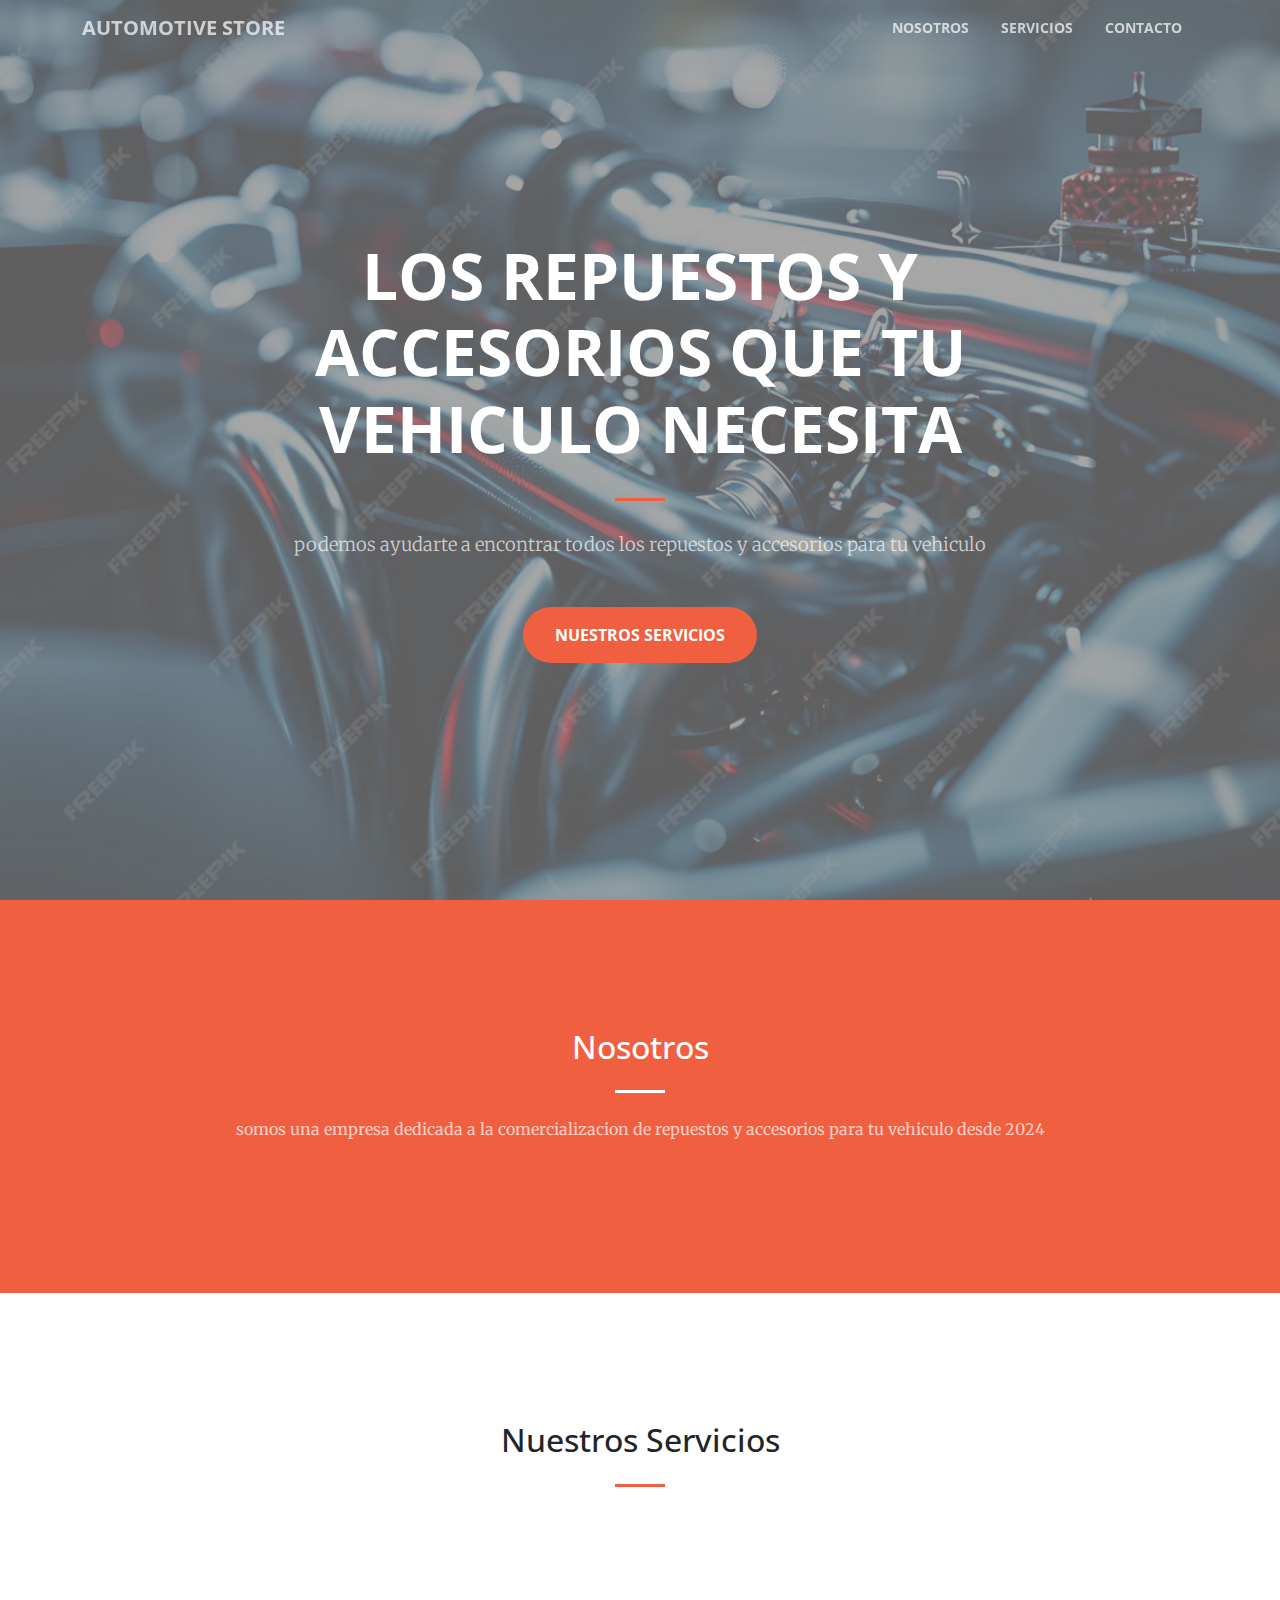
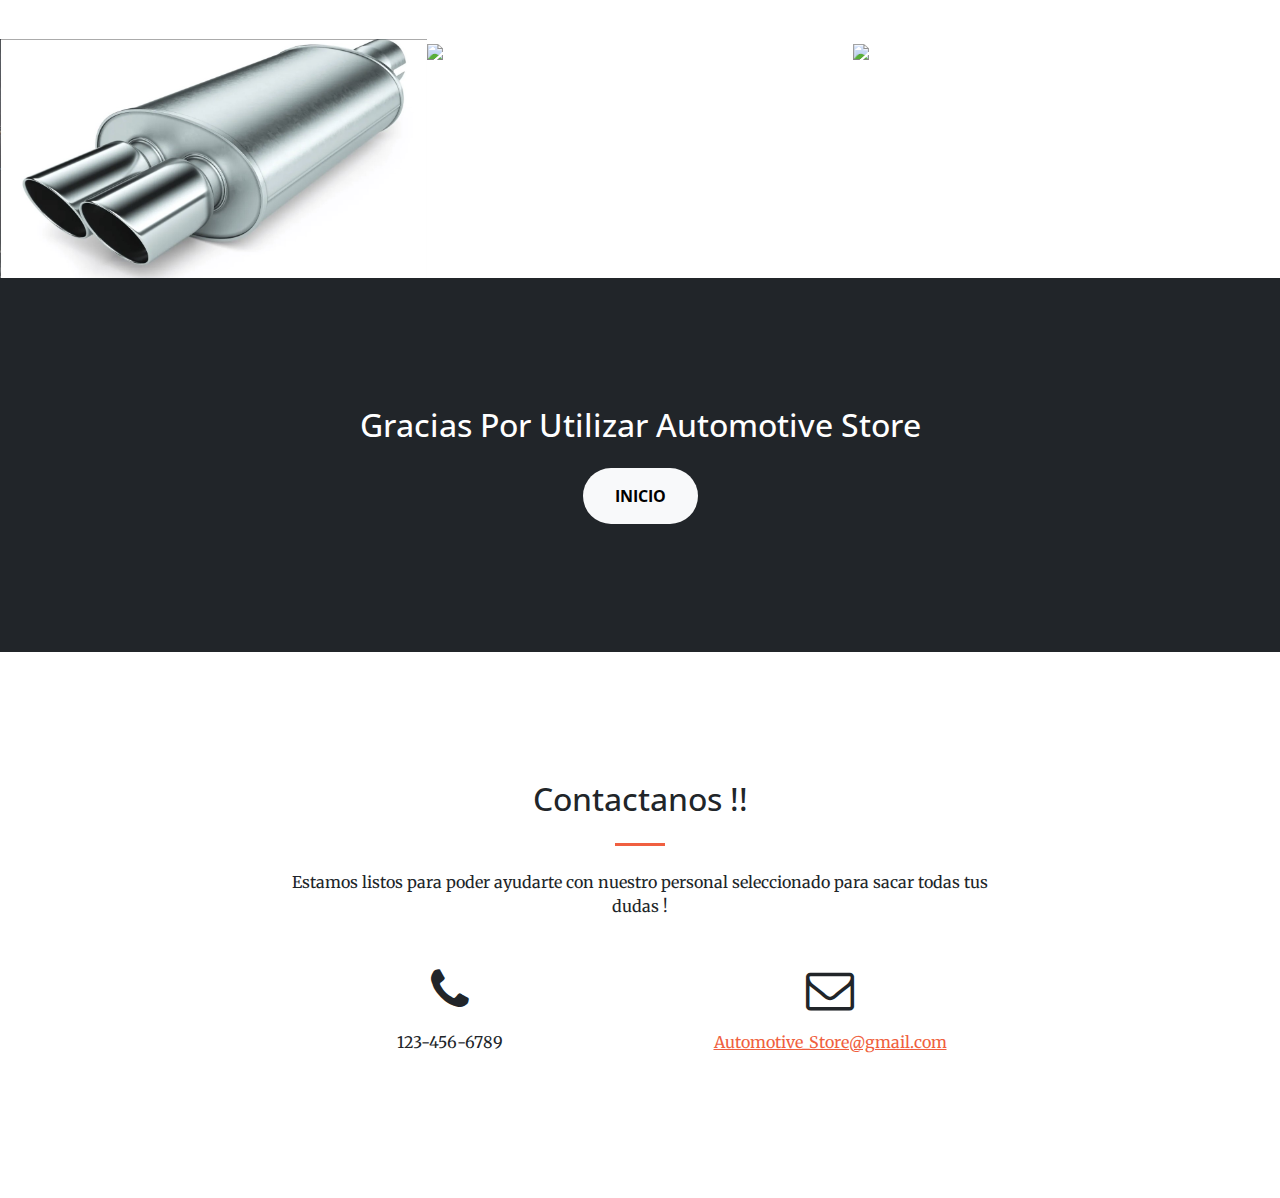
==== Front/index.html @ e533b661 "front y back inicial" ====
<!DOCTYPE html>
<html>

<head>
    <meta charset="utf-8">
    <meta name="viewport" content="width=device-width, initial-scale=1.0, shrink-to-fit=no">
    <title>Home - Brand</title>
    <link rel="stylesheet" href="assets/bootstrap/css/bootstrap.min.css">
    <link rel="stylesheet" href="https://fonts.googleapis.com/css?family=Open+Sans:300italic,400italic,600italic,700italic,800italic,400,300,600,700,800">
    <link rel="stylesheet" href="https://fonts.googleapis.com/css?family=Merriweather:400,300,300italic,400italic,700,700italic,900,900italic">
    <link rel="stylesheet" href="https://cdnjs.cloudflare.com/ajax/libs/font-awesome/4.7.0/css/font-awesome.min.css">
    <link rel="stylesheet" href="https://cdnjs.cloudflare.com/ajax/libs/aos/2.3.4/aos.css">
    <link rel="stylesheet" href="https://cdnjs.cloudflare.com/ajax/libs/baguettebox.js/1.10.0/baguetteBox.min.css">
</head>

<body id="page-top" data-bs-spy="scroll" data-bs-target="#mainNav" data-bs-offset="57">
    <nav class="navbar navbar-light navbar-expand-lg fixed-top" id="mainNav">
        <div class="container"><a class="navbar-brand" href="#page-top">AUTOMOTIVE STORE</a><button data-bs-toggle="collapse" data-bs-target="#navbarResponsive" class="navbar-toggler navbar-toggler-right" type="button" aria-controls="navbarResponsive" aria-expanded="false" aria-label="Toggle navigation"><i class="fa fa-align-justify"></i></button>
            <div class="collapse navbar-collapse" id="navbarResponsive">
                <ul class="navbar-nav ms-auto">
                    <li class="nav-item"><a class="nav-link" href="#about">Nosotros</a></li>
                    <li class="nav-item"><a class="nav-link" href="#services">Servicios</a></li>
                    
                    <li class="nav-item"><a class="nav-link" href="#contact">Contacto</a></li>
                </ul>
            </div>
        </div>
    </nav>
    <header class="text-center text-white d-flex masthead" style="background-image:url('assets/img/thumbnails/motor1.jpg');">
        <div class="container my-auto">
            <div class="row">
                <div class="col-lg-10 mx-auto">
                    <h1 class="text-uppercase"><strong>LOS REPUESTOS Y ACCESORIOS QUE TU VEHICULO NECESITA</strong></h1>
                    <hr>
                </div>
            </div>
            <div class="col-lg-8 mx-auto">
                <p class="text-faded mb-5">podemos ayudarte a encontrar todos los repuestos y accesorios para tu vehiculo</p><a class="btn btn-primary btn-xl" role="button" href="#services">Nuestros Servicios</a>
            </div>
        </div>
    </header>
    <section id="about" class="bg-primary">
        <div class="container">
            <div class="row">
                <div class="col offset-lg-8 text-center mx-auto">
                    <h2 class="text-white section-heading">Nosotros</h2>
                    <hr class="light my-4">
                    <p class="text-faded mb-4">somos una empresa dedicada a la comercializacion de repuestos y accesorios para tu vehiculo desde 2024</a>
                </div>
            </div>
        </div>
    </section>
    <section id="services">
        <div class="container">
            <div class="row">
                <div class="col-lg-12 text-center">
                    <h2 class="section-heading">Nuestros Servicios</h2>
                    <hr class="my-4">
                </div>
            </div>
        </div>
   
    </section>
    <section id="portfolio" class="p-0">
        <div class="container-fluid p-0">
            <div class="row g-0 popup-gallery">
                <div class="col-sm-6 col-lg-4"><a class="portfolio-box" href="consultarArticulo.html" target="_blank"><img class="img-fluid" src="assets/img/thumbnails/1.jpg">
                        <div class="portfolio-box-caption">
                            <div class="portfolio-box-caption-content">
                                <div class="project-category text-faded"><span>Categoria</span></div>
                                <div class="project-name"><span>Consultar Articulos</span></div>
                            </div>
                        </div>
                    </a></div>
                <div class="col-sm-6 col-lg-4"><a class="portfolio-box" href="assets/img/fullsize/2.jpg"><img class="img-fluid" src="assets/img/thumbnails/2.jpg">
                        <div class="portfolio-box-caption">
                            <div class="portfolio-box-caption-content">
                                <div class="project-category text-faded"><span>Categoria</span></div>
                                <div class="project-name"><span>Clientes</span></div>
                            </div>
                        </div>
                    </a></div>
                <div class="col-sm-6 col-lg-4"><a class="portfolio-box" href="consultarServicio.html"><img class="img-fluid" src="assets/img/thumbnails/3.jpg">
                        <div class="portfolio-box-caption">
                            <div class="portfolio-box-caption-content">
                                <div class="project-category text-faded"><span>Categoria</span></div>
                                <div class="project-name"><span>Servicios</span></div>
                            </div>
                        </div>
                    </a></div>
               
            </div>
        </div>
    </section>
    <section class="text-white bg-dark">
        <div class="container text-center">
            <h2 class="mb-4">Gracias Por Utilizar Automotive Store</h2><a class="btn btn-light btn-xl sr-button" role="button" data-aos="zoom-in" data-aos-duration="400" data-aos-once="true" href="#">INICIO</a>
        </div>
    </section>
    <section id="contact">
        <div class="container">
            <div class="row">
                <div class="col-lg-8 text-center mx-auto">
                    <h2 class="section-heading">Contactanos !!</h2>
                    <hr class="my-4">
                    <p class="mb-5">Estamos listos para poder ayudarte con nuestro personal seleccionado para sacar todas tus dudas !</p>
                </div>
            </div>
            <div class="row">
                <div class="col-lg-4 text-center ms-auto"><i class="fa fa-phone fa-3x mb-3 sr-contact" data-aos="zoom-in" data-aos-duration="300" data-aos-once="true"></i>
                    <p>123-456-6789</p>
                </div>
                <div class="col-lg-4 text-center me-auto"><i class="fa fa-envelope-o fa-3x mb-3 sr-contact" data-aos="zoom-in" data-aos-duration="300" data-aos-delay="300" data-aos-once="true"></i>
                    <p><a href="mailto:your-email@your-domain.com">Automotive_Store@gmail.com</a></p>
                </div>
            </div>
        </div>
    </section>
    <script src="https://cdn.jsdelivr.net/npm/bootstrap@5.0.1/dist/js/bootstrap.bundle.min.js"></script>
    <script src="https://cdnjs.cloudflare.com/ajax/libs/aos/2.3.4/aos.js"></script>
    <script src="https://cdnjs.cloudflare.com/ajax/libs/baguettebox.js/1.10.0/baguetteBox.min.js"></script>
    <script src="assets/js/script.min.js"></script>
</body>

</html>
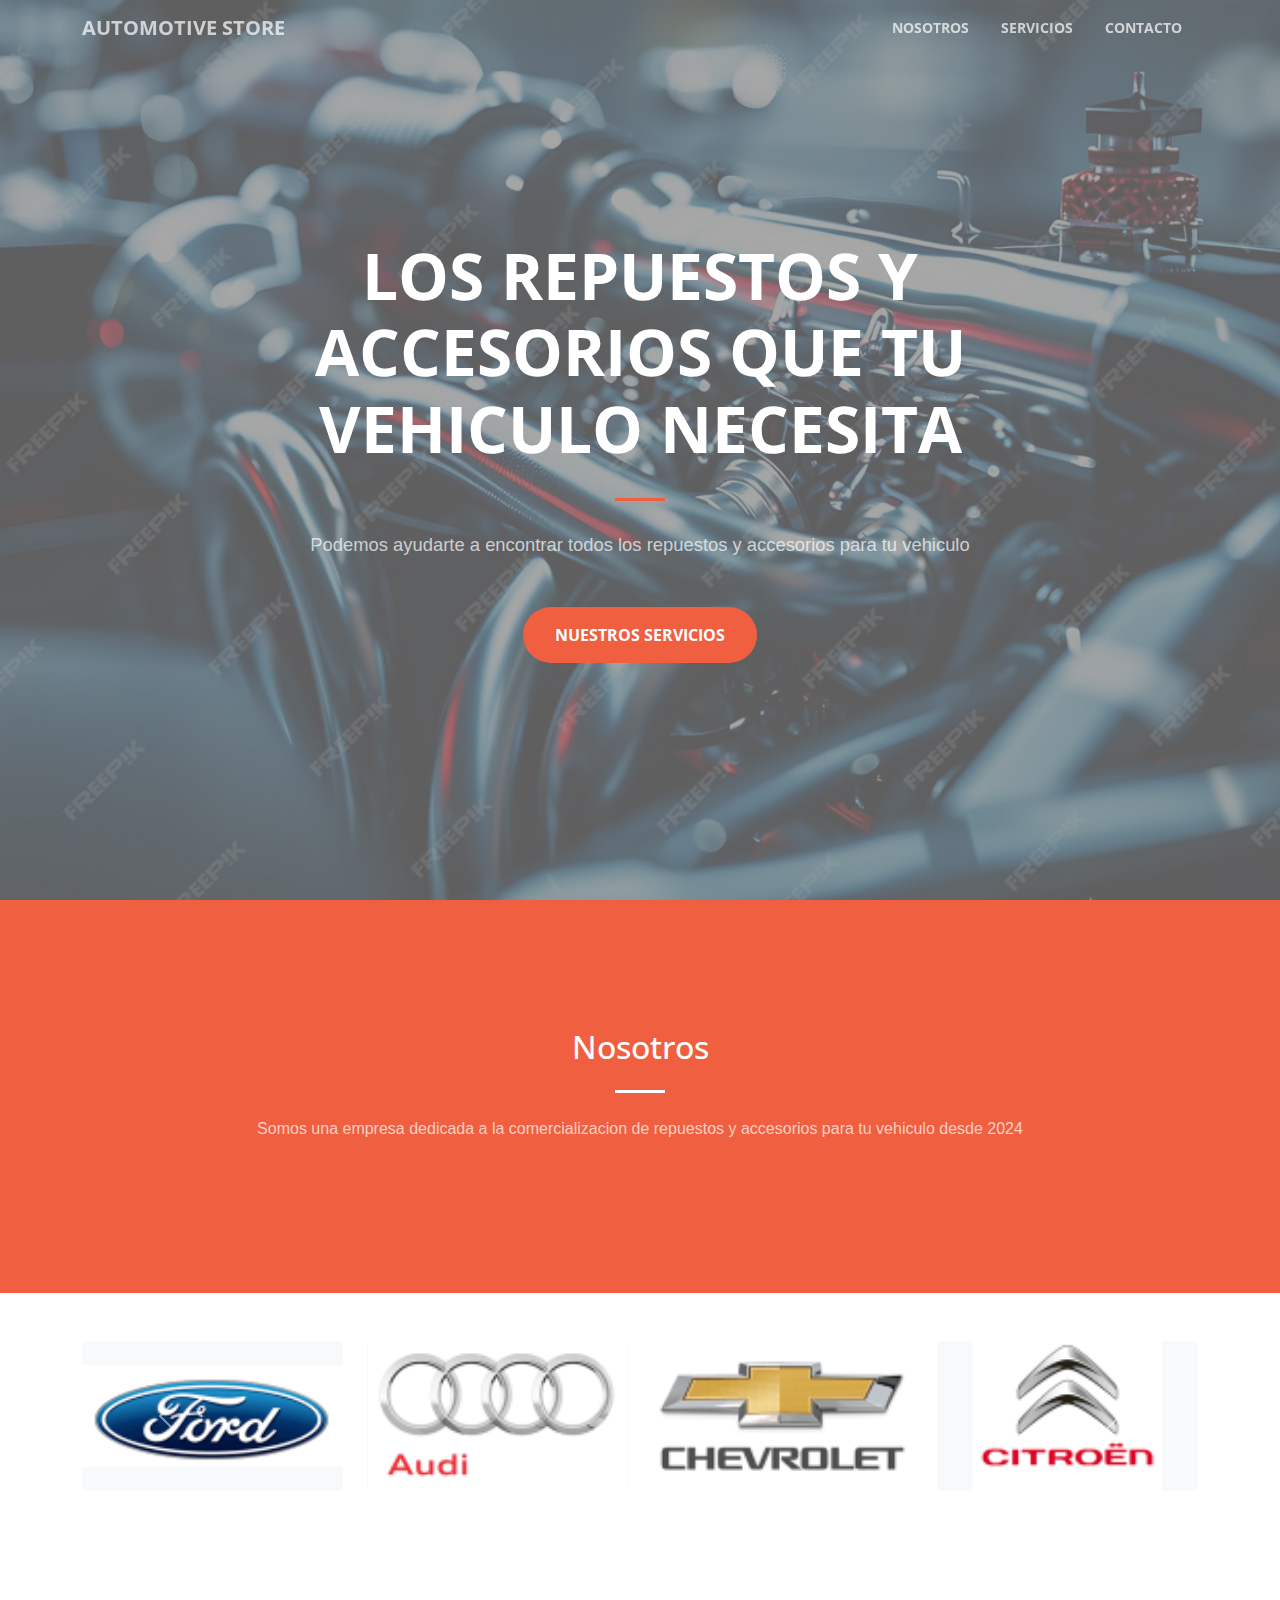
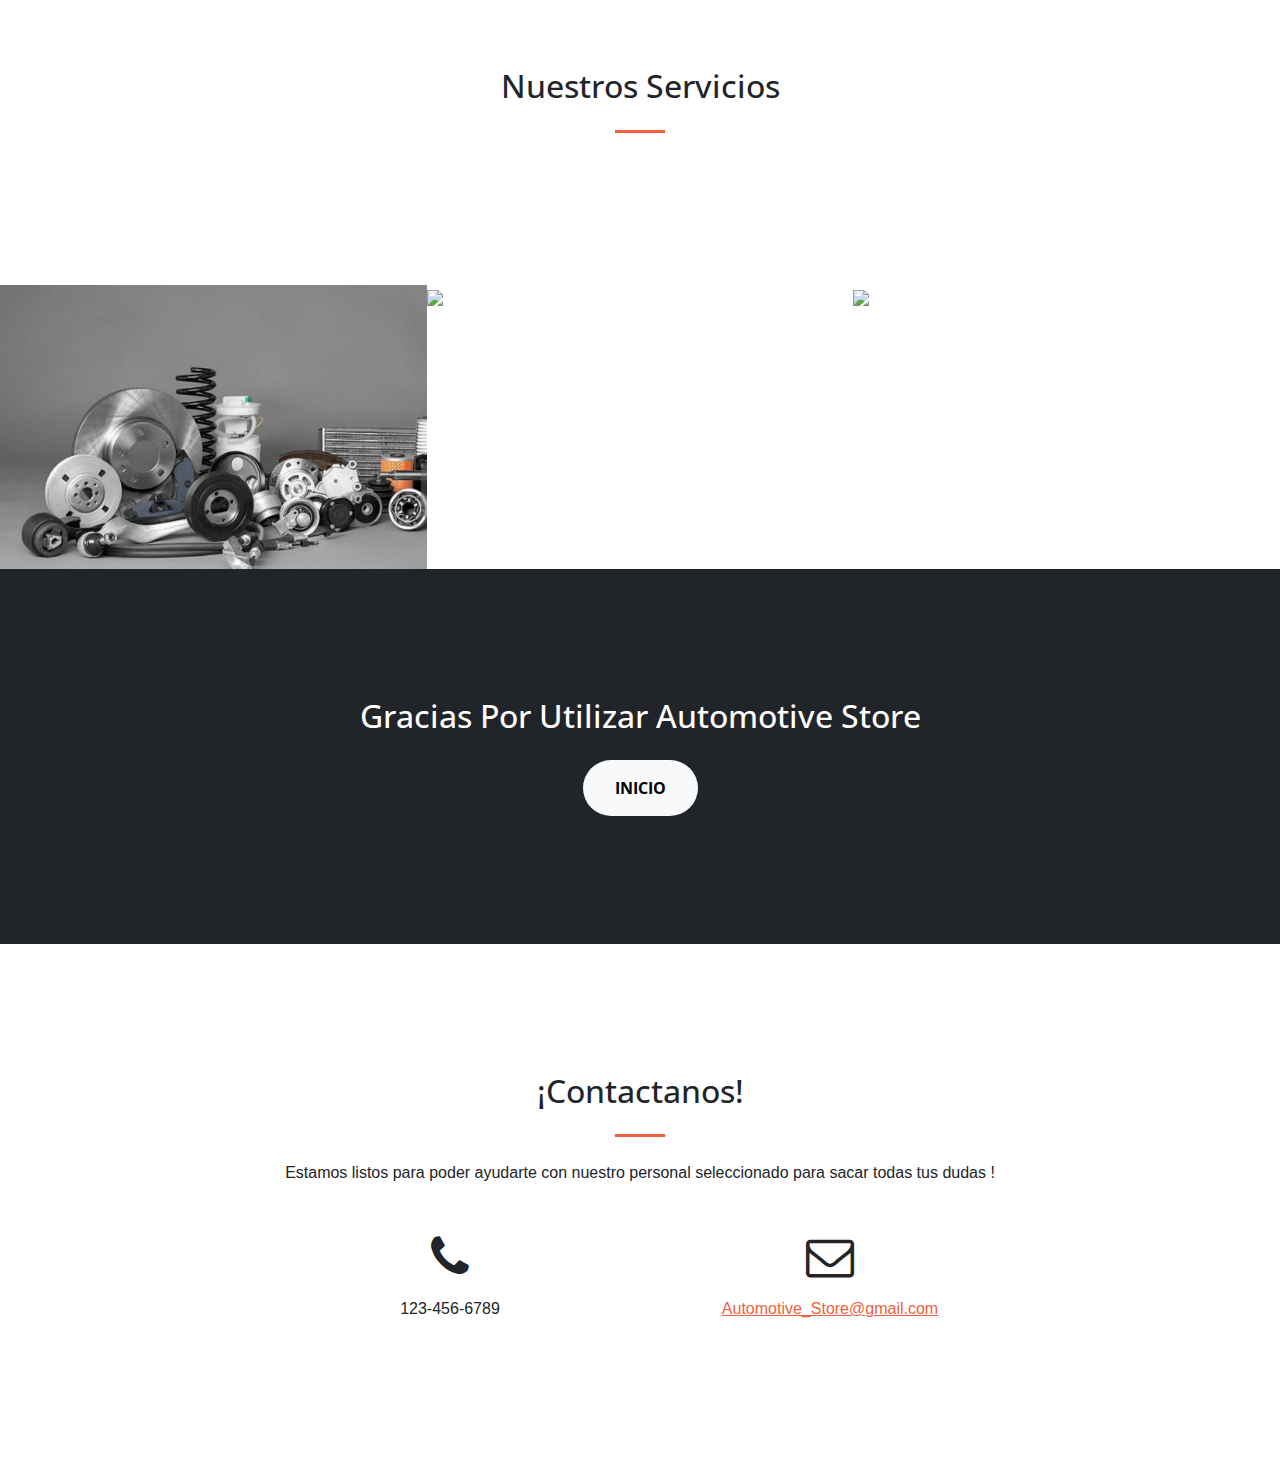
==== commit 365514a0: "Front Nuevo" ====
--- a/Front/index.html
+++ b/Front/index.html
@@ -35,7 +35,7 @@
                 </div>
             </div>
             <div class="col-lg-8 mx-auto">
-                <p class="text-faded mb-5">podemos ayudarte a encontrar todos los repuestos y accesorios para tu vehiculo</p><a class="btn btn-primary btn-xl" role="button" href="#services">Nuestros Servicios</a>
+                <p class="text-faded mb-5">Podemos ayudarte a encontrar todos los repuestos y accesorios para tu vehiculo</p><a class="btn btn-primary btn-xl" role="button" href="#services">Nuestros Servicios</a>
             </div>
         </div>
     </header>
@@ -45,8 +45,56 @@
                 <div class="col offset-lg-8 text-center mx-auto">
                     <h2 class="text-white section-heading">Nosotros</h2>
                     <hr class="light my-4">
-                    <p class="text-faded mb-4">somos una empresa dedicada a la comercializacion de repuestos y accesorios para tu vehiculo desde 2024</a>
+                    <p class="text-faded mb-4">Somos una empresa dedicada a la comercializacion de repuestos y accesorios para tu vehiculo desde 2024</a>
                 </div>
+            </div>
+        </div>
+    </section>
+    <section id="carousel-section" class="py-5">
+        <div class="container">
+            <div id="multi-item-carousel" class="carousel slide" data-bs-ride="carousel">
+                <div class="carousel-inner">
+                    <div class="carousel-item active">
+                        <div class="row">
+                            <div class="col-md-3">
+                                <img src="assets/img/Ford.PNG" class="d-block w-100" alt="Imagen 1">
+                            </div>
+                            <div class="col-md-3">
+                                <img src="assets/img/Audi.PNG" class="d-block w-100" alt="Imagen 2">
+                            </div>
+                            <div class="col-md-3">
+                                <img src="assets/img/Chevrolet.PNG" class="d-block w-100" alt="Imagen 3">
+                            </div>
+                            <div class="col-md-3">
+                                <img src="assets/img/Citroen.PNG" class="d-block w-100" alt="Imagen 4">
+                            </div>
+                        </div>
+                    </div>
+                    <div class="carousel-item">
+                        <div class="row">
+                            <div class="col-md-3">
+                                <img src="assets/img/Fiat.PNG" class="d-block w-100" alt="Imagen 5">
+                            </div>
+                            <div class="col-md-3">
+                                <img src="assets/img/Nissan.PNG" class="d-block w-100" alt="Imagen 6">
+                            </div>
+                            <div class="col-md-3">
+                                <img src="assets/img/Peugeot.PNG" class="d-block w-100" alt="Imagen 7">
+                            </div>
+                            <div class="col-md-3">
+                                <img src="assets/img/Renault.PNG" class="d-block w-100" alt="Imagen 8">
+                            </div>
+                        </div>
+                    </div>
+                </div>
+                <button class="carousel-control-prev" type="button" data-bs-target="#multi-item-carousel" data-bs-slide="prev">
+                    <span class="carousel-control-prev-icon" aria-hidden="true"></span>
+                    <span class="visually-hidden">Anterior</span>
+                </button>
+                <button class="carousel-control-next" type="button" data-bs-target="#multi-item-carousel" data-bs-slide="next">
+                    <span class="carousel-control-next-icon" aria-hidden="true"></span>
+                    <span class="visually-hidden">Siguiente</span>
+                </button>
             </div>
         </div>
     </section>
@@ -59,7 +107,6 @@
                 </div>
             </div>
         </div>
-   
     </section>
     <section id="portfolio" class="p-0">
         <div class="container-fluid p-0">
@@ -72,7 +119,7 @@
                             </div>
                         </div>
                     </a></div>
-                <div class="col-sm-6 col-lg-4"><a class="portfolio-box" href="assets/img/fullsize/2.jpg"><img class="img-fluid" src="assets/img/thumbnails/2.jpg">
+                <div class="col-sm-6 col-lg-4"><a class="portfolio-box" href="resumenFacturas.html"><img class="img-fluid" src="assets/img/thumbnails/2.jpg">
                         <div class="portfolio-box-caption">
                             <div class="portfolio-box-caption-content">
                                 <div class="project-category text-faded"><span>Categoria</span></div>
@@ -101,7 +148,7 @@
         <div class="container">
             <div class="row">
                 <div class="col-lg-8 text-center mx-auto">
-                    <h2 class="section-heading">Contactanos !!</h2>
+                    <h2 class="section-heading">¡Contactanos!</h2>
                     <hr class="my-4">
                     <p class="mb-5">Estamos listos para poder ayudarte con nuestro personal seleccionado para sacar todas tus dudas !</p>
                 </div>
